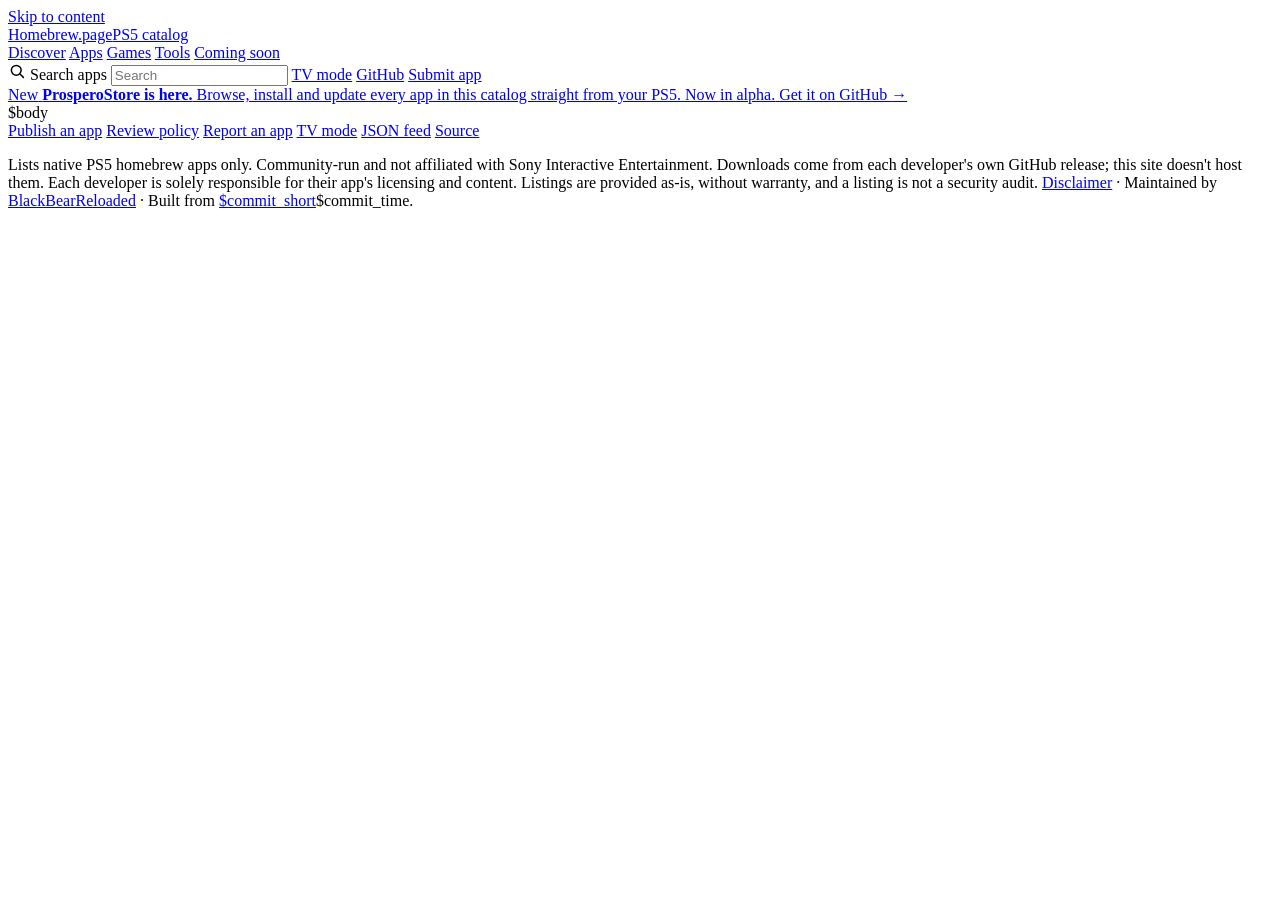
==== site/themes/farlight/base.html @ 18bcbbf0 "Website: comments on an app's page, likes on tiles and a Most liked order" ====
<!doctype html>
<html lang="en">
<head>
<meta charset="utf-8">
<meta name="viewport" content="width=device-width, initial-scale=1">
<title>$title</title>
<meta name="description" content="$description">
<link rel="canonical" href="$canonical">
<meta property="og:type" content="website">
<meta property="og:site_name" content="PS5 Homebrew">
<meta property="og:title" content="$title">
<meta property="og:description" content="$description">
<meta property="og:url" content="$canonical">
<meta property="og:image" content="$og_image">
<meta name="theme-color" content="$theme_color">
<link rel="icon" href="${base}favicon.svg" type="image/svg+xml">
<link rel="alternate" type="application/json" href="$feed_url" title="Catalog feed">
<link rel="preconnect" href="https://fonts.googleapis.com">
<link rel="preconnect" href="https://fonts.gstatic.com" crossorigin>
<link rel="stylesheet" href="$fonts">
<link rel="stylesheet" href="$css">
<script src="$js"></script>
</head>
<body class="$page_class" data-base="$base" data-comments="$comments_url">
<a class="skip" href="#main">Skip to content</a>
<div class="sky" aria-hidden="true"></div>
<header class="bar">
  <div class="bar__inner">
    <a class="brand" href="$base"><span class="brand__mark" aria-hidden="true"></span><span class="brand__name">Homebrew.page</span><span class="brand__rule" aria-hidden="true"></span><span class="brand__from">PS5 catalog</span></a>
    <nav class="tabs" aria-label="Sections" data-tabs>
      <a class="tab" href="$base" data-section="discover">Discover</a>
      <a class="tab" href="${base}?section=apps" data-section="apps">Apps</a>
      <a class="tab" href="${base}?section=games" data-section="games">Games</a>
      <a class="tab" href="${base}?section=tools" data-section="tools">Tools</a>
      <a class="tab" href="${base}?section=soon" data-section="soon">Coming soon</a>
      <span class="tabs__line" aria-hidden="true" data-tab-line></span>
    </nav>
    <div class="bar__end">
      <label class="find">
        <svg viewBox="0 0 24 24" width="18" height="18" aria-hidden="true"><circle cx="11" cy="11" r="6.5" fill="none" stroke="currentColor" stroke-width="2"/><path d="M16 16l4.5 4.5" fill="none" stroke="currentColor" stroke-width="2" stroke-linecap="round"/></svg>
        <span class="visually-hidden">Search apps</span>
        <input type="search" data-search placeholder="Search" autocomplete="off" spellcheck="false" enterkeyhint="search">
      </label>
      <a class="bar__link" href="${base}tv/?layout=tv">TV mode</a>
      <a class="bar__link" href="$repo">GitHub</a>
      <a class="pill pill--gold" href="$submit_url">Submit app</a>
    </div>
  </div>
</header>
<a class="notice" href="https://github.com/blackbearreloaded/ProsperoStore">
  <span class="notice__inner">
    <span class="notice__tag">New</span>
    <span class="notice__text"><strong>ProsperoStore is here.</strong> Browse, install and update every app in this catalog straight from your PS5. Now in alpha.</span>
    <span class="notice__go">Get it on GitHub <span aria-hidden="true">→</span></span>
  </span>
</a>
<main id="main">
$body
</main>
<footer class="foot">
  <div class="foot__inner">
    <nav class="foot__nav" aria-label="Catalog">
      <a href="$submit_url">Publish an app</a>
      <a href="$repo/blob/main/docs/review-policy.md">Review policy</a>
      <a href="$repo/security/advisories/new">Report an app</a>
      <a href="${base}tv/?layout=tv">TV mode</a>
      <a href="$feed_url">JSON feed</a>
      <a href="$repo">Source</a>
    </nav>
    <p class="foot__fine">Lists native PS5 homebrew apps only. Community-run and not affiliated with Sony Interactive Entertainment. Downloads come from each developer's own GitHub release; this site doesn't host them. Each developer is solely responsible for their app's licensing and content. Listings are provided as-is, without warranty, and a listing is not a security audit. <a href="$repo#disclaimer">Disclaimer</a> · Maintained by <a href="https://github.com/blackbearreloaded">BlackBearReloaded</a> · Built from <a href="$repo/commit/$commit">$commit_short</a>$commit_time.</p>
  </div>
</footer>
</body>
</html>
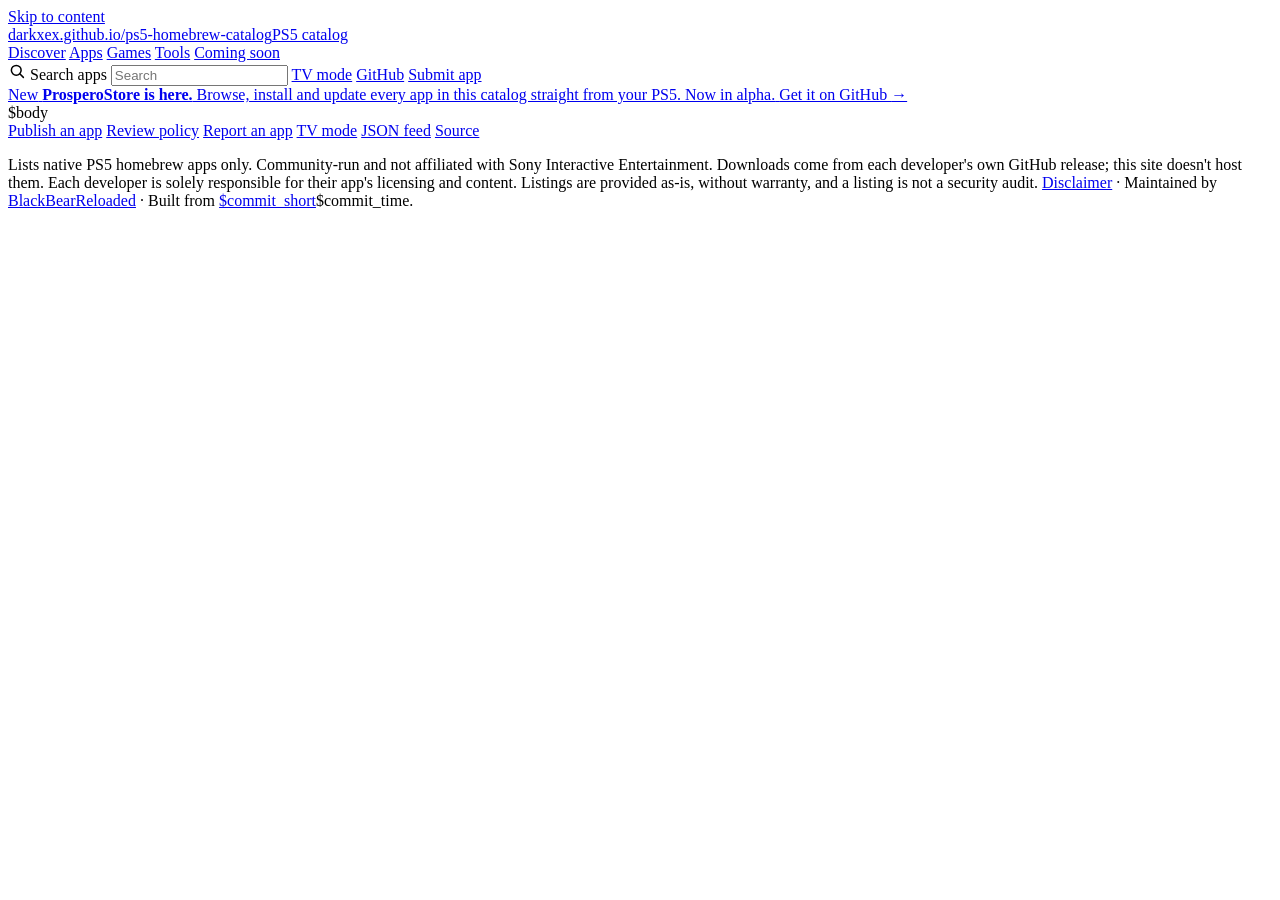
==== commit 4d115133: "The site names itself darkxex.github.io/ps5-homebrew-catalog; no more homebrew.page" ====
--- a/site/themes/farlight/base.html
+++ b/site/themes/farlight/base.html
@@ -26,7 +26,7 @@
 <div class="sky" aria-hidden="true"></div>
 <header class="bar">
   <div class="bar__inner">
-    <a class="brand" href="$base"><span class="brand__mark" aria-hidden="true"></span><span class="brand__name">Homebrew.page</span><span class="brand__rule" aria-hidden="true"></span><span class="brand__from">PS5 catalog</span></a>
+    <a class="brand" href="$base"><span class="brand__mark" aria-hidden="true"></span><span class="brand__name brand__name--address">darkxex.github.io/ps5-homebrew-catalog</span><span class="brand__rule" aria-hidden="true"></span><span class="brand__from">PS5 catalog</span></a>
     <nav class="tabs" aria-label="Sections" data-tabs>
       <a class="tab" href="$base" data-section="discover">Discover</a>
       <a class="tab" href="${base}?section=apps" data-section="apps">Apps</a>
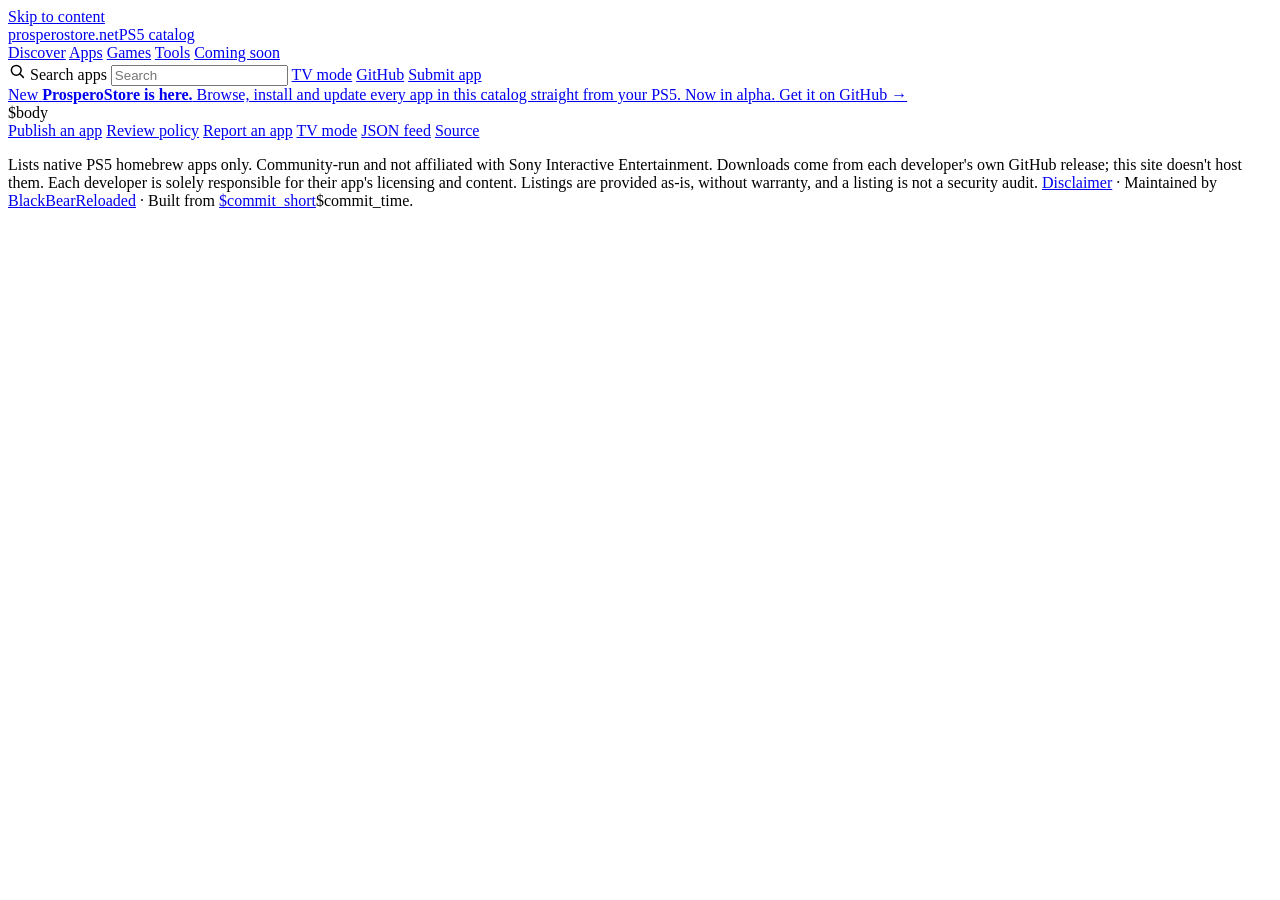
==== commit 79ad30c7: "The website is prosperostore.net" ====
--- a/site/themes/farlight/base.html
+++ b/site/themes/farlight/base.html
@@ -26,7 +26,7 @@
 <div class="sky" aria-hidden="true"></div>
 <header class="bar">
   <div class="bar__inner">
-    <a class="brand" href="$base"><span class="brand__mark" aria-hidden="true"></span><span class="brand__name brand__name--address">darkxex.github.io/ps5-homebrew-catalog</span><span class="brand__rule" aria-hidden="true"></span><span class="brand__from">PS5 catalog</span></a>
+    <a class="brand" href="$base"><span class="brand__mark" aria-hidden="true"></span><span class="brand__name brand__name--address">prosperostore.net</span><span class="brand__rule" aria-hidden="true"></span><span class="brand__from">PS5 catalog</span></a>
     <nav class="tabs" aria-label="Sections" data-tabs>
       <a class="tab" href="$base" data-section="discover">Discover</a>
       <a class="tab" href="${base}?section=apps" data-section="apps">Apps</a>
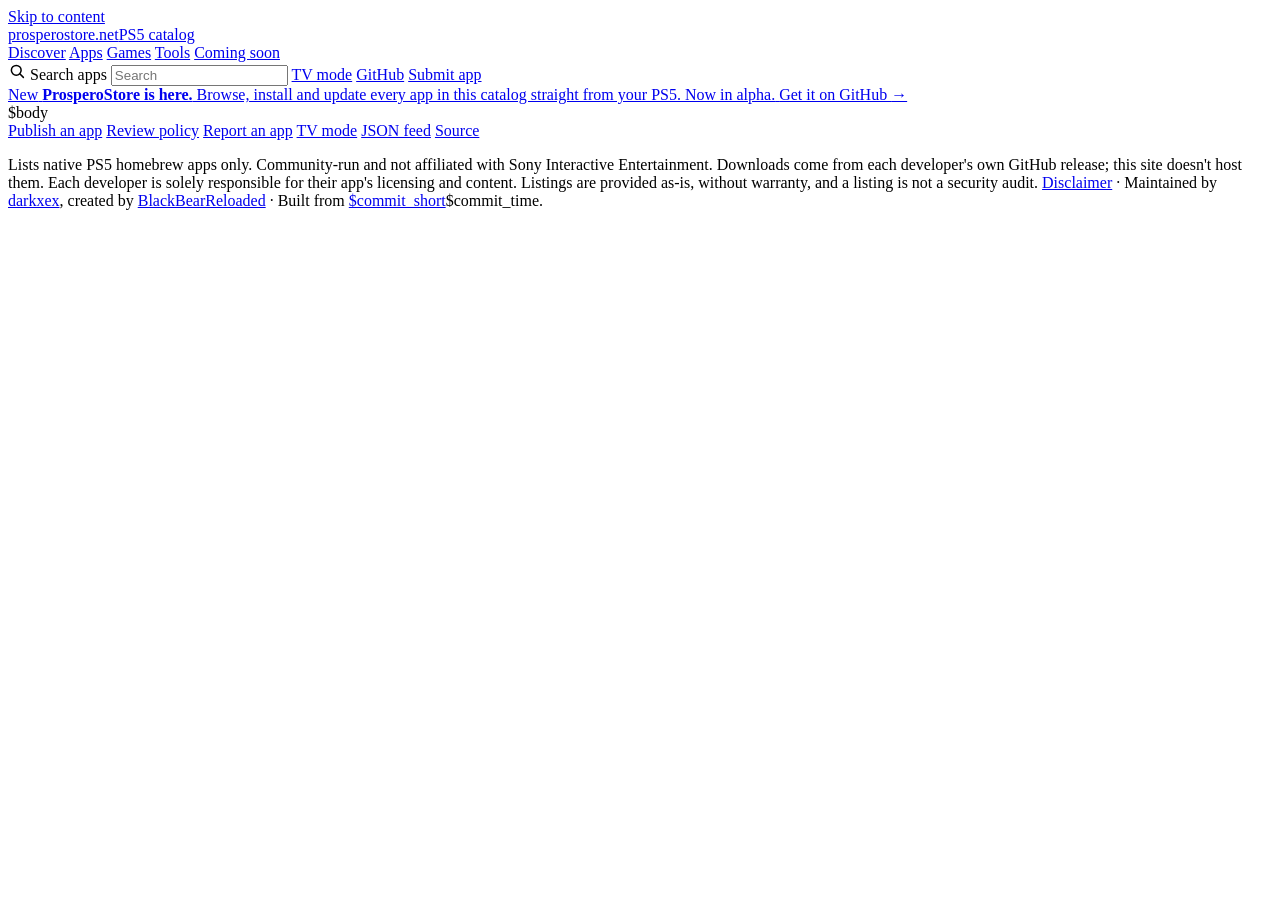
==== commit e2a39c95: "darkxex maintains the catalog; ProsperoStore lives under darkxex" ====
--- a/site/themes/farlight/base.html
+++ b/site/themes/farlight/base.html
@@ -47,7 +47,7 @@
     </div>
   </div>
 </header>
-<a class="notice" href="https://github.com/blackbearreloaded/ProsperoStore">
+<a class="notice" href="https://github.com/darkxex/ProsperoStore">
   <span class="notice__inner">
     <span class="notice__tag">New</span>
     <span class="notice__text"><strong>ProsperoStore is here.</strong> Browse, install and update every app in this catalog straight from your PS5. Now in alpha.</span>
@@ -67,7 +67,7 @@
       <a href="$feed_url">JSON feed</a>
       <a href="$repo">Source</a>
     </nav>
-    <p class="foot__fine">Lists native PS5 homebrew apps only. Community-run and not affiliated with Sony Interactive Entertainment. Downloads come from each developer's own GitHub release; this site doesn't host them. Each developer is solely responsible for their app's licensing and content. Listings are provided as-is, without warranty, and a listing is not a security audit. <a href="$repo#disclaimer">Disclaimer</a> · Maintained by <a href="https://github.com/blackbearreloaded">BlackBearReloaded</a> · Built from <a href="$repo/commit/$commit">$commit_short</a>$commit_time.</p>
+    <p class="foot__fine">Lists native PS5 homebrew apps only. Community-run and not affiliated with Sony Interactive Entertainment. Downloads come from each developer's own GitHub release; this site doesn't host them. Each developer is solely responsible for their app's licensing and content. Listings are provided as-is, without warranty, and a listing is not a security audit. <a href="$repo#disclaimer">Disclaimer</a> · Maintained by <a href="https://github.com/darkxex">darkxex</a>, created by <a href="https://github.com/blackbearreloaded">BlackBearReloaded</a> · Built from <a href="$repo/commit/$commit">$commit_short</a>$commit_time.</p>
   </div>
 </footer>
 </body>
